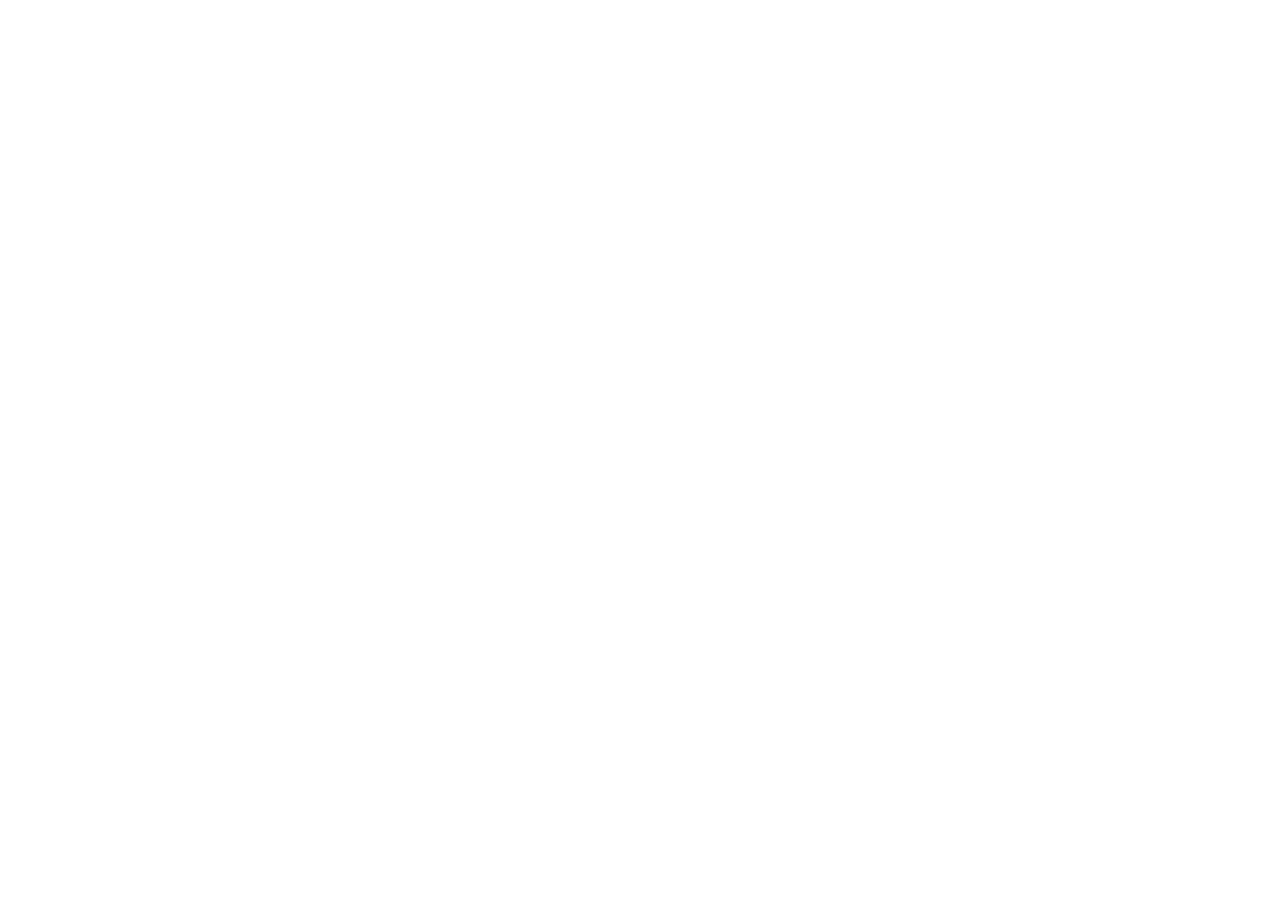
==== index.html @ 1734cef4 "added site resourse" ====
<!DOCTYPE html>
<html lang="en">
<head>
    <meta charset="UTF-8">
    <meta http-equiv="X-UA-Compatible" content="IE=edge">
    <meta name="viewport" content="width=device-width, initial-scale=1.0">
    <title>Toma Fashion House</title>
    <link rel="stylesheet" href="style.css">
</head>
<body>
    
</body>
</html>
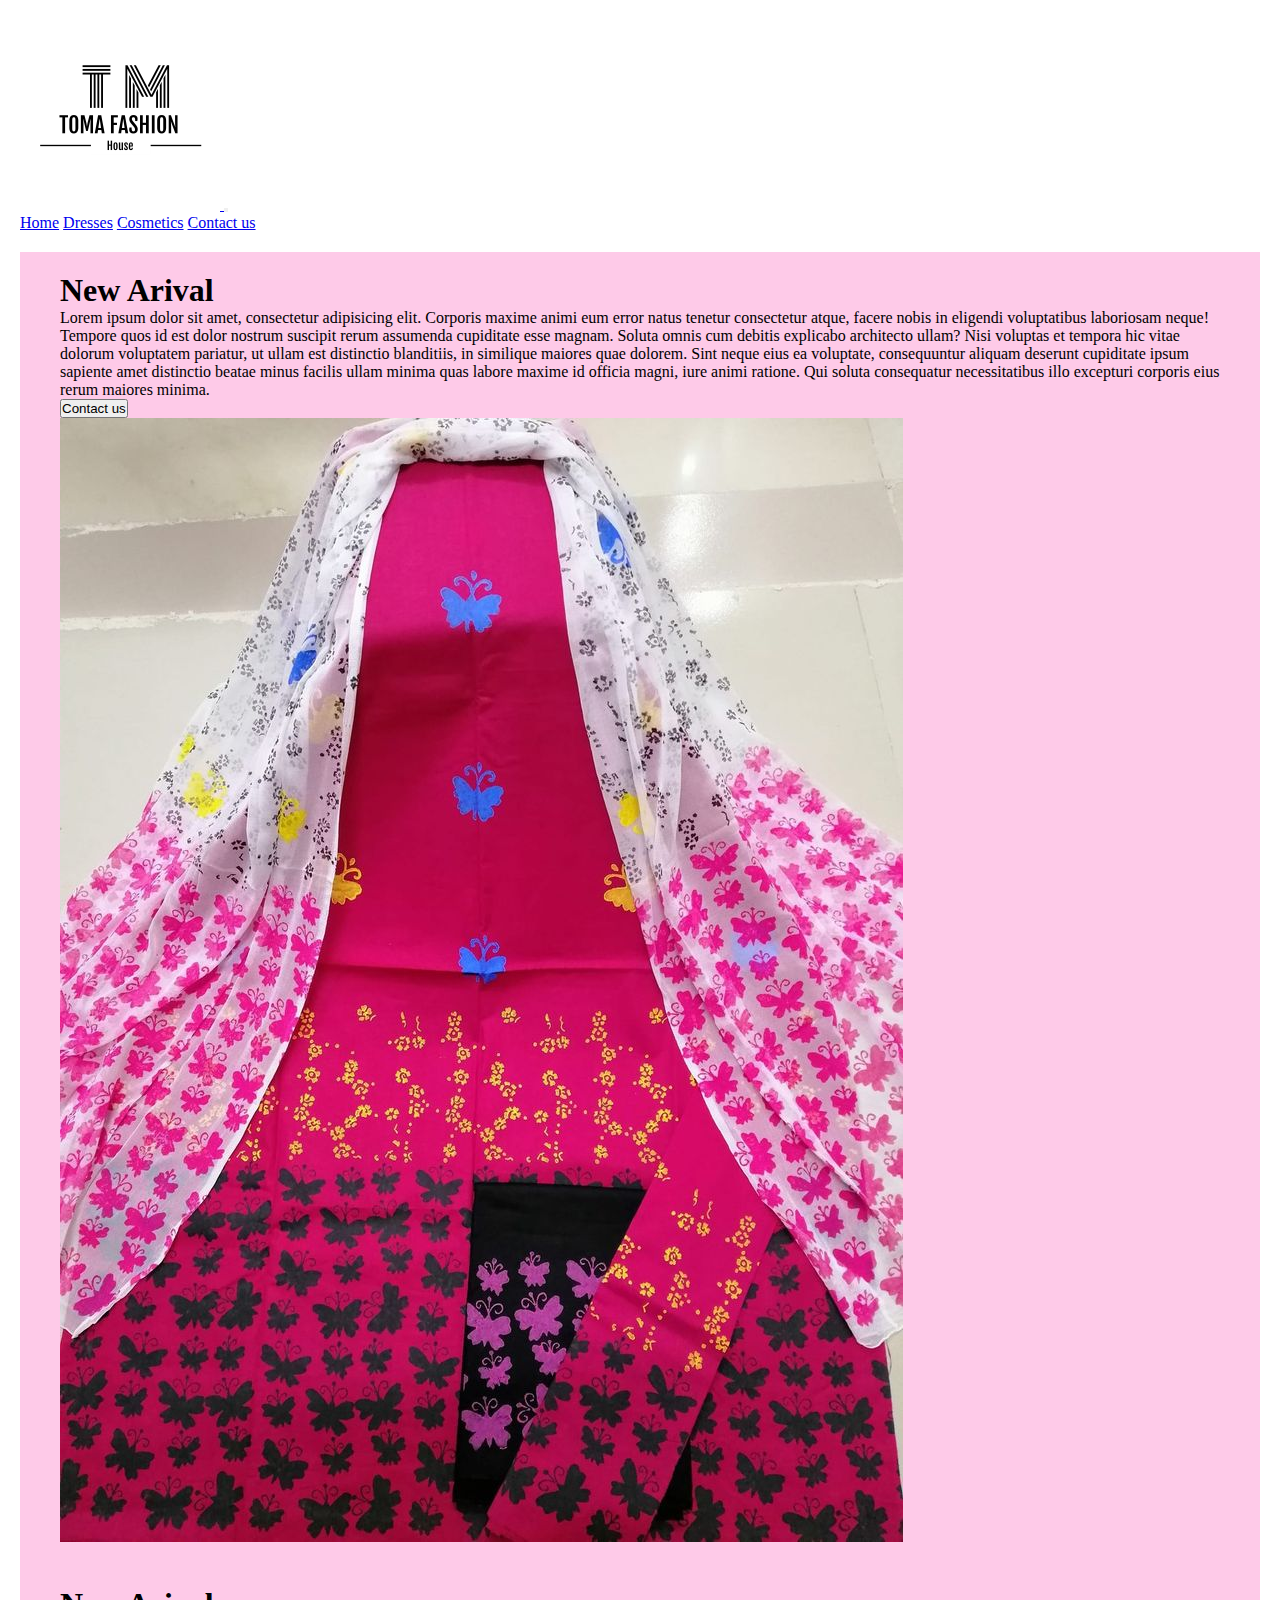
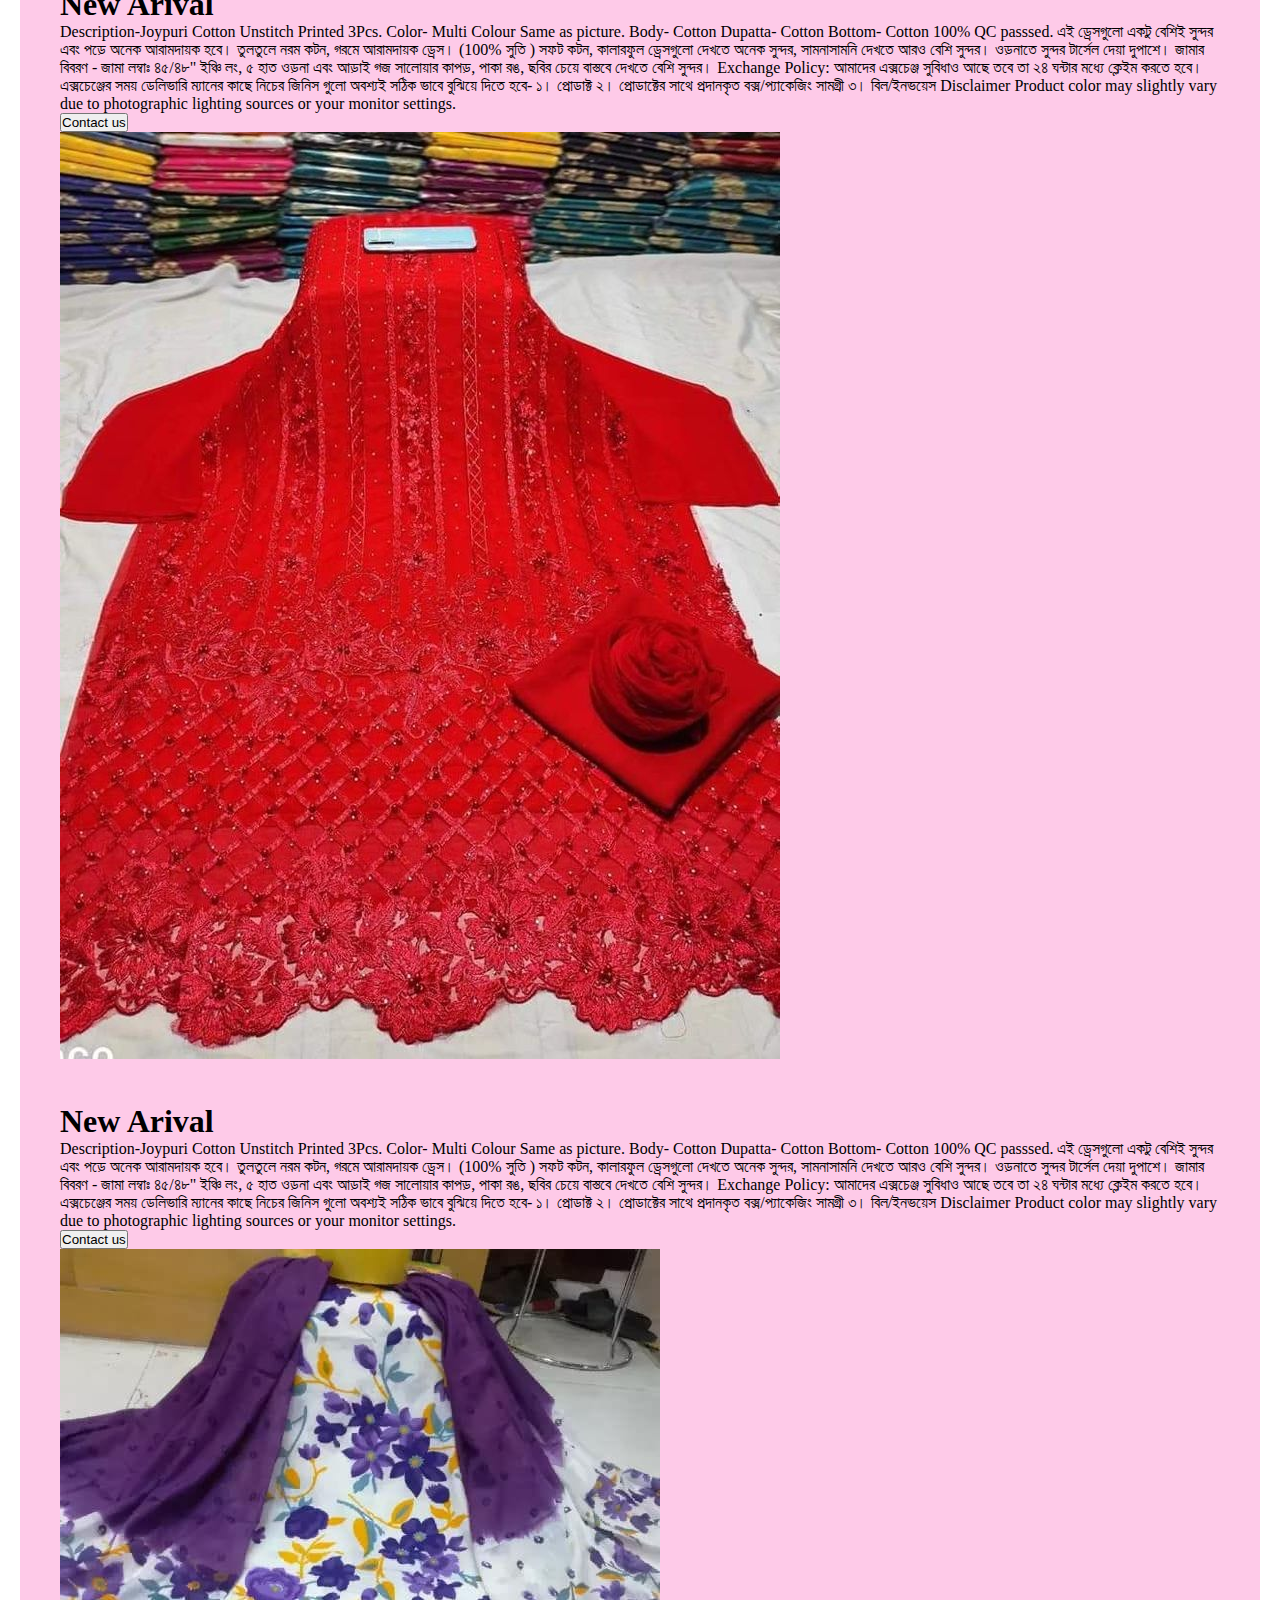
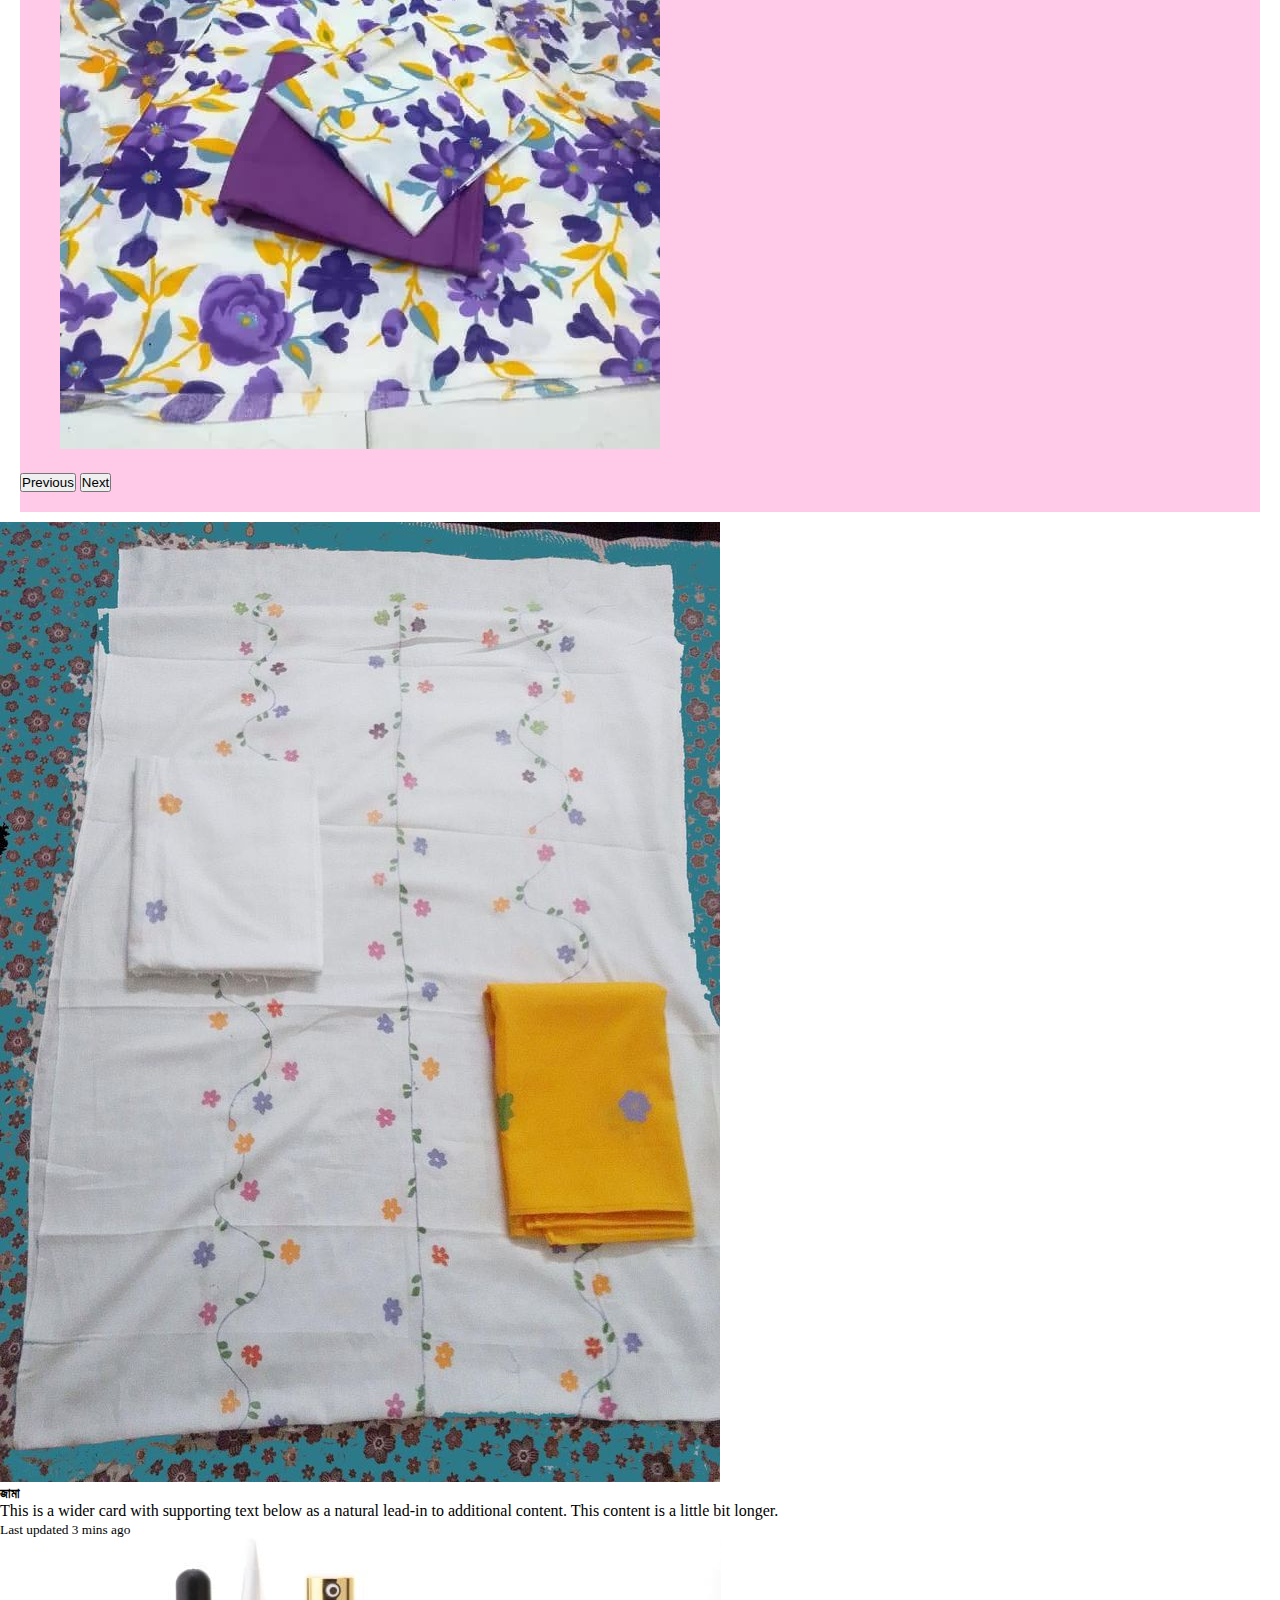
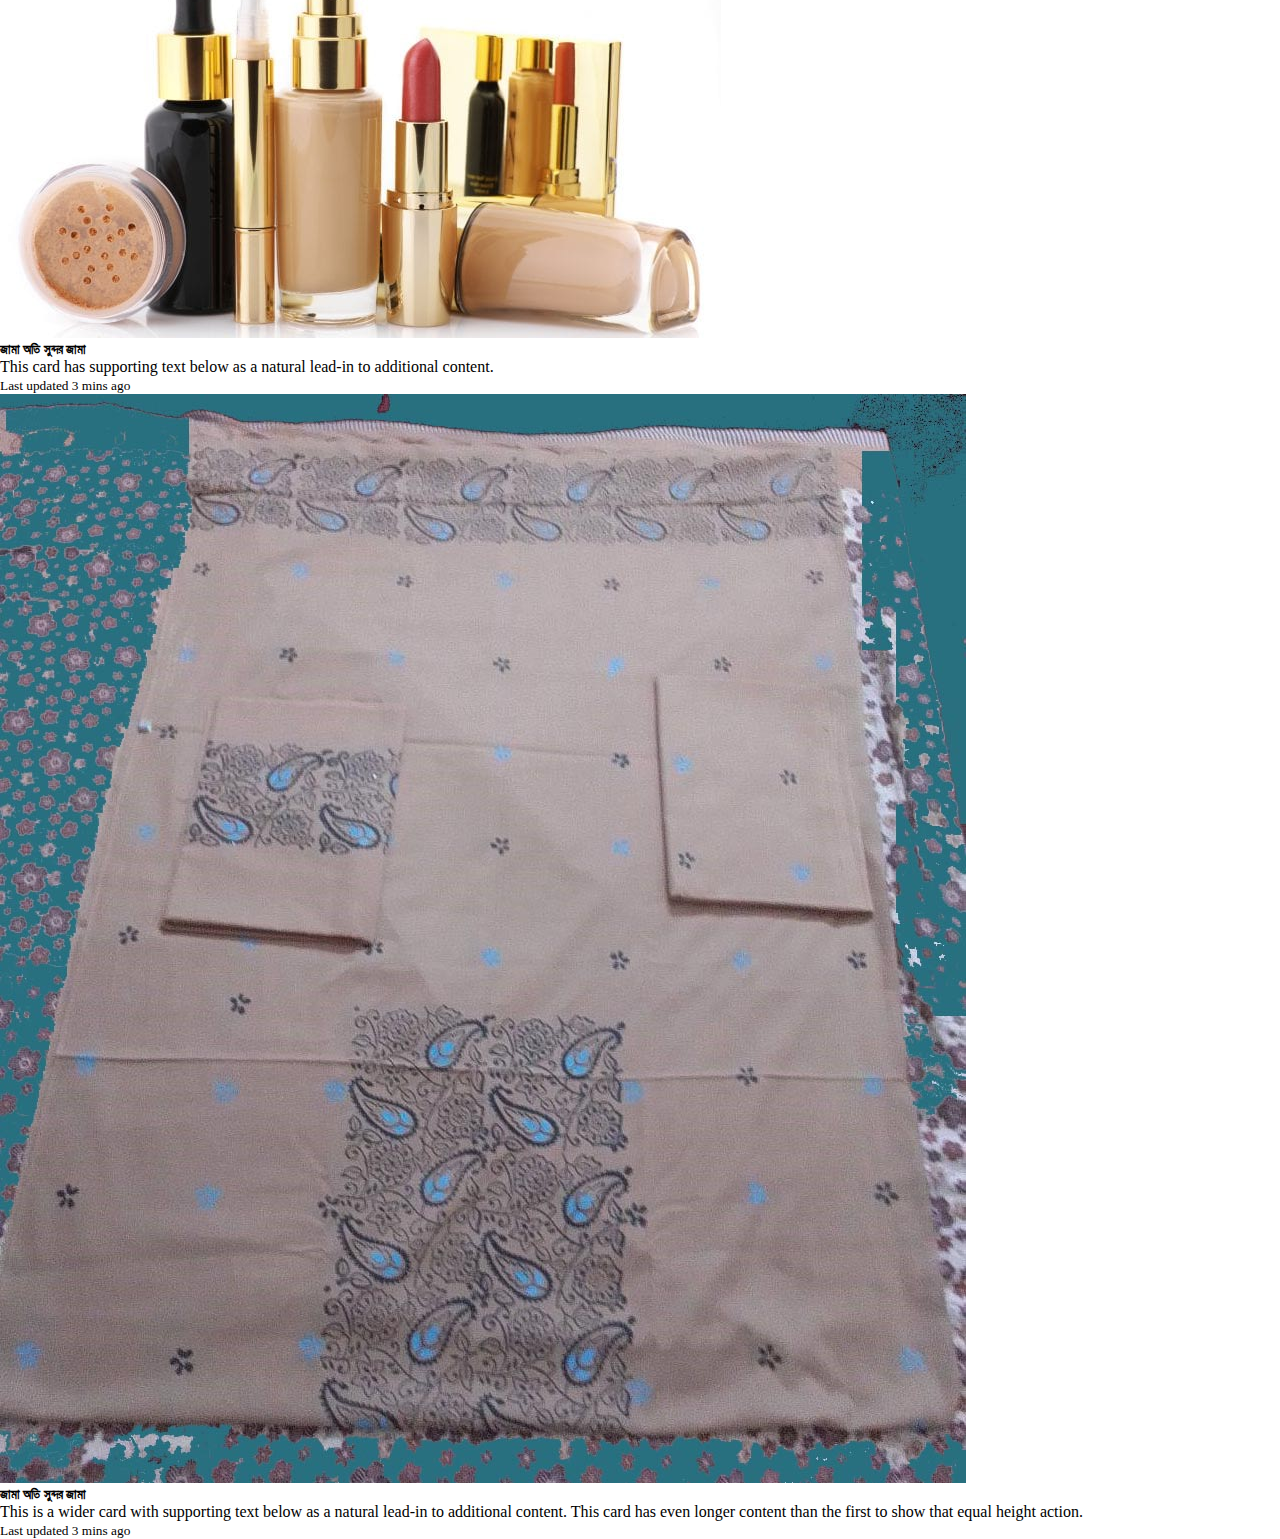
==== commit e1bbf1d8: "first part" ====
--- a/index.html
+++ b/index.html
@@ -5,9 +5,126 @@
     <meta http-equiv="X-UA-Compatible" content="IE=edge">
     <meta name="viewport" content="width=device-width, initial-scale=1.0">
     <title>Toma Fashion House</title>
+    <link href="https://cdn.jsdelivr.net/npm/bootstrap@5.1.1/dist/css/bootstrap.min.css" rel="stylesheet" integrity="sha384-F3w7mX95PdgyTmZZMECAngseQB83DfGTowi0iMjiWaeVhAn4FJkqJByhZMI3AhiU" crossorigin="anonymous">
     <link rel="stylesheet" href="style.css">
 </head>
 <body>
+    <!--Nav bar uporer part Start-->
+<div class="container">
+    <nav class="navbar navbar-expand-lg navbar-light bg-light">
+        <div class="container-fluid">
+          <a class="navbar-brand" href="index.html">
+              <img src="./images/logo1.png" alt="">
+          </a>
+          <button class="navbar-toggler" type="button" data-bs-toggle="collapse" data-bs-target="#navbarNavAltMarkup" aria-controls="navbarNavAltMarkup" aria-expanded="false" aria-label="Toggle navigation">
+            <span class="navbar-toggler-icon"></span>
+          </button>
+          <div class="collapse navbar-collapse" id="navbarNavAltMarkup">
+            <div class="navbar-nav">
+              <a class="nav-link active" aria-current="page" href="#">Home</a>
+              <a class="nav-link" href="features.html">Dresses</a>
+              <a class="nav-link" href="cosmetics.html">Cosmetics</a>
+              <a class="nav-link" href="contact-us.html">Contact us</a>
+              
+            </div>
+          </div>
+        </div>
+      </nav>
+</div>
+<!--Nav bar End-->
+                       
+
+                    <!--Running image Start-->
+<div class="container">
+    <div id="carouselExampleControls" class="carousel slide orange-bg" data-bs-ride="carousel">
+        <div class="carousel-inner">
+          <div class="carousel-item active">
+            <div class="row d-flex align-items-center">
+                <div class="col-md-7">
+                      <h1>New Arival</h1>  
+                      <p>Lorem ipsum dolor sit amet, consectetur adipisicing elit. Corporis maxime animi eum error natus tenetur consectetur atque, facere nobis in eligendi voluptatibus laboriosam neque! Tempore quos id est dolor nostrum suscipit rerum assumenda cupiditate esse magnam. Soluta omnis cum debitis explicabo architecto ullam? Nisi voluptas et tempora hic vitae dolorum voluptatem pariatur, ut ullam est distinctio blanditiis, in similique maiores quae dolorem. Sint neque eius ea voluptate, consequuntur aliquam deserunt cupiditate ipsum sapiente amet distinctio beatae minus facilis ullam minima quas labore maxime id officia magni, iure animi ratione. Qui soluta consequatur necessitatibus illo excepturi corporis eius rerum maiores minima.</p>
+                        <a href="contact-us.html"> <button type="button" class="btn btn-success">Contact us</button></a>
+                </div>
+                <div class="col-md-5">
+                    <img src="./images/under nav/under nav 1.jpg" class="d-block w-100" alt="...">
+                </div>
+            </div>
+          </div>
+          <div class="carousel-item">
+            <div class="row d-flex align-items-center">
+                <div class="col-md-7">
+                    <h1>New Arival</h1>  
+                      <p>Description-Joypuri Cotton Unstitch Printed 3Pcs. Color- Multi Colour Same as picture. Body- Cotton Dupatta- Cotton Bottom- Cotton 100% QC passsed. এই ড্রেসগুলো একটু বেশিই সুন্দর এবং পড়ে অনেক আরামদায়ক হবে। তুলতুলে নরম কটন, গরমে আরামদায়ক ড্রেস। (100% সুতি ) সফট কটন, কালারফুল ড্রেসগুলো দেখতে অনেক সুন্দর, সামনাসামনি দেখতে আরও বেশি সুন্দর। ওড়নাতে সুন্দর টার্সেল দেয়া দুপাশে। জামার বিবরণ - জামা লম্বাঃ ৪৫/৪৮" ইঞ্চি লং, ৫ হাত ওড়না এবং আড়াই গজ সালোয়ার কাপড়, পাকা রঙ, ছবির চেয়ে বাস্তবে দেখতে বেশি সুন্দর।
+                        Exchange Policy: আমাদের এক্সচেঞ্জ সুবিধাও আছে তবে তা ২৪ ঘন্টার মধ্যে ক্লেইম করতে হবে। এক্সচেঞ্জের সময় ডেলিভারি ম্যানের কাছে নিচের জিনিস গুলো অবশ্যই সঠিক ভাবে বুঝিয়ে দিতে হবে- ১। প্রোডাক্ট ২। প্রোডাক্টের সাথে প্রদানকৃত বক্স/প্যাকেজিং সামগ্রী ৩। বিল/ইনভয়েস
+                        Disclaimer Product color may slightly vary due to photographic lighting sources or your monitor settings.</p>
+                        <button type="button" class="btn btn-success">Contact us</button>
+                </div>
+                <div class="col-md-5">
+                    <img src="./images/under nav/under nav 3.jpg" class="d-block w-100" alt="...">
+                </div>
+            </div>
+          </div>
+          <div class="carousel-item">
+           <div class="row d-flex align-items-center">
+               <div class="col-md-7">
+                <h1>New Arival</h1>  
+                <p>Description-Joypuri Cotton Unstitch Printed 3Pcs. Color- Multi Colour Same as picture. Body- Cotton Dupatta- Cotton Bottom- Cotton 100% QC passsed. এই ড্রেসগুলো একটু বেশিই সুন্দর এবং পড়ে অনেক আরামদায়ক হবে। তুলতুলে নরম কটন, গরমে আরামদায়ক ড্রেস। (100% সুতি ) সফট কটন, কালারফুল ড্রেসগুলো দেখতে অনেক সুন্দর, সামনাসামনি দেখতে আরও বেশি সুন্দর। ওড়নাতে সুন্দর টার্সেল দেয়া দুপাশে। জামার বিবরণ - জামা লম্বাঃ ৪৫/৪৮" ইঞ্চি লং, ৫ হাত ওড়না এবং আড়াই গজ সালোয়ার কাপড়, পাকা রঙ, ছবির চেয়ে বাস্তবে দেখতে বেশি সুন্দর।
+                  Exchange Policy: আমাদের এক্সচেঞ্জ সুবিধাও আছে তবে তা ২৪ ঘন্টার মধ্যে ক্লেইম করতে হবে। এক্সচেঞ্জের সময় ডেলিভারি ম্যানের কাছে নিচের জিনিস গুলো অবশ্যই সঠিক ভাবে বুঝিয়ে দিতে হবে- ১। প্রোডাক্ট ২। প্রোডাক্টের সাথে প্রদানকৃত বক্স/প্যাকেজিং সামগ্রী ৩। বিল/ইনভয়েস
+                  Disclaimer Product color may slightly vary due to photographic lighting sources or your monitor settings.</p>
+                  <button type="button" class="btn btn-success">Contact us</button>
+               </div>
+               <div class="col-md-5">
+                <img src="./images/under nav/under nav 2.jpg" class="d-block w-100" alt="...">
+               </div>
+           </div>
+          </div>
+        </div>
+        <button class="carousel-control-prev" type="button" data-bs-target="#carouselExampleControls" data-bs-slide="prev">
+          <span class="carousel-control-prev-icon" aria-hidden="true"></span>
+          <span class="visually-hidden">Previous</span>
+        </button>
+        <button class="carousel-control-next" type="button" data-bs-target="#carouselExampleControls" data-bs-slide="next">
+          <span class="carousel-control-next-icon" aria-hidden="true"></span>
+          <span class="visually-hidden">Next</span>
+        </button>
+      </div>
+</div>
+<!--Running Image End-->
+
+<div>
+    <div class="card-group">
+        <div class="card">
+          <img src="./images/dress item/dress item 1.jpg" class="card-img-top" alt="...">
+          <div class="card-body">
+            <h5 class="card-title">জামা</h5>
+            <p class="card-text">This is a wider card with supporting text below as a natural lead-in to additional content. This content is a little bit longer.</p>
+            <p class="card-text"><small class="text-muted">Last updated 3 mins ago</small></p>
+          </div>
+        </div>
+        <div class="card">
+          <img src="./images/dress item/other1.jpg" class="card-img-top" alt="...">
+          <div class="card-body">
+            <h5 class="card-title">জামা অতি সুন্দর জামা</h5>
+            <p class="card-text">This card has supporting text below as a natural lead-in to additional content.</p>
+            <p class="card-text"><small class="text-muted">Last updated 3 mins ago</small></p>
+          </div>
+        </div>
+        <div class="card">
+          <img src="./images/dress item/dress-item 2.jpg" class="card-img-top" alt="...">
+          <div class="card-body">
+            <h5 class="card-title">জামা অতি সুন্দর জামা</h5>
+            <p class="card-text">This is a wider card with supporting text below as a natural lead-in to additional content. This card has even longer content than the first to show that equal height action.</p>
+            <p class="card-text"><small class="text-muted">Last updated 3 mins ago</small></p>
+          </div>
+        </div>
+      </div>
     
+</div>
+
+
+
+
+
+    <script src="https://cdn.jsdelivr.net/npm/bootstrap@5.1.1/dist/js/bootstrap.bundle.min.js" integrity="sha384-/bQdsTh/da6pkI1MST/rWKFNjaCP5gBSY4sEBT38Q/9RBh9AH40zEOg7Hlq2THRZ" crossorigin="anonymous"></script>
 </body>
 </html>--- a/style.css
+++ b/style.css
@@ -0,0 +1,17 @@
+*{
+    margin:0;
+    padding:0;
+}
+.orange-bg{
+    background-color: #fecae8;
+}
+.carousel-item{
+    padding: 20px 40px;
+}
+.container{
+    padding: 10px 20px;
+}
+#carouselExampleControls{
+    padding-bottom: 20px;
+
+}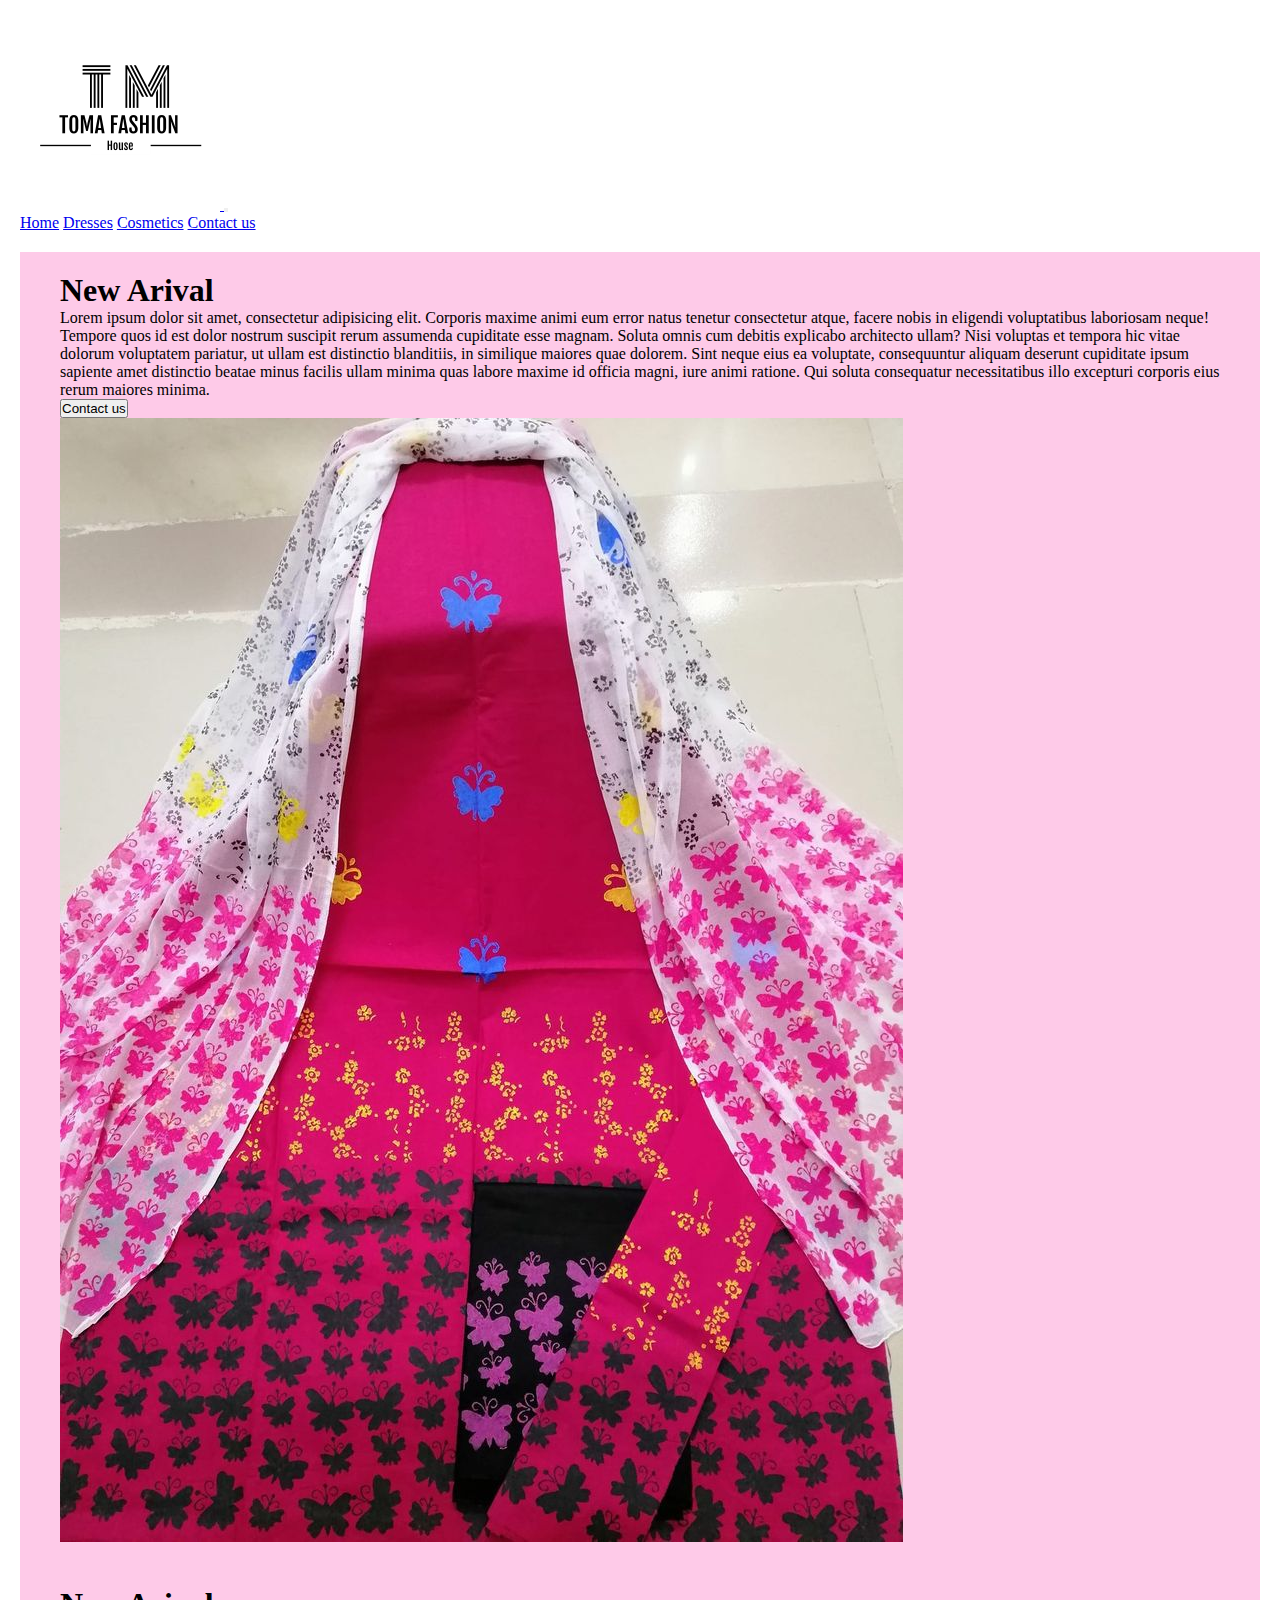
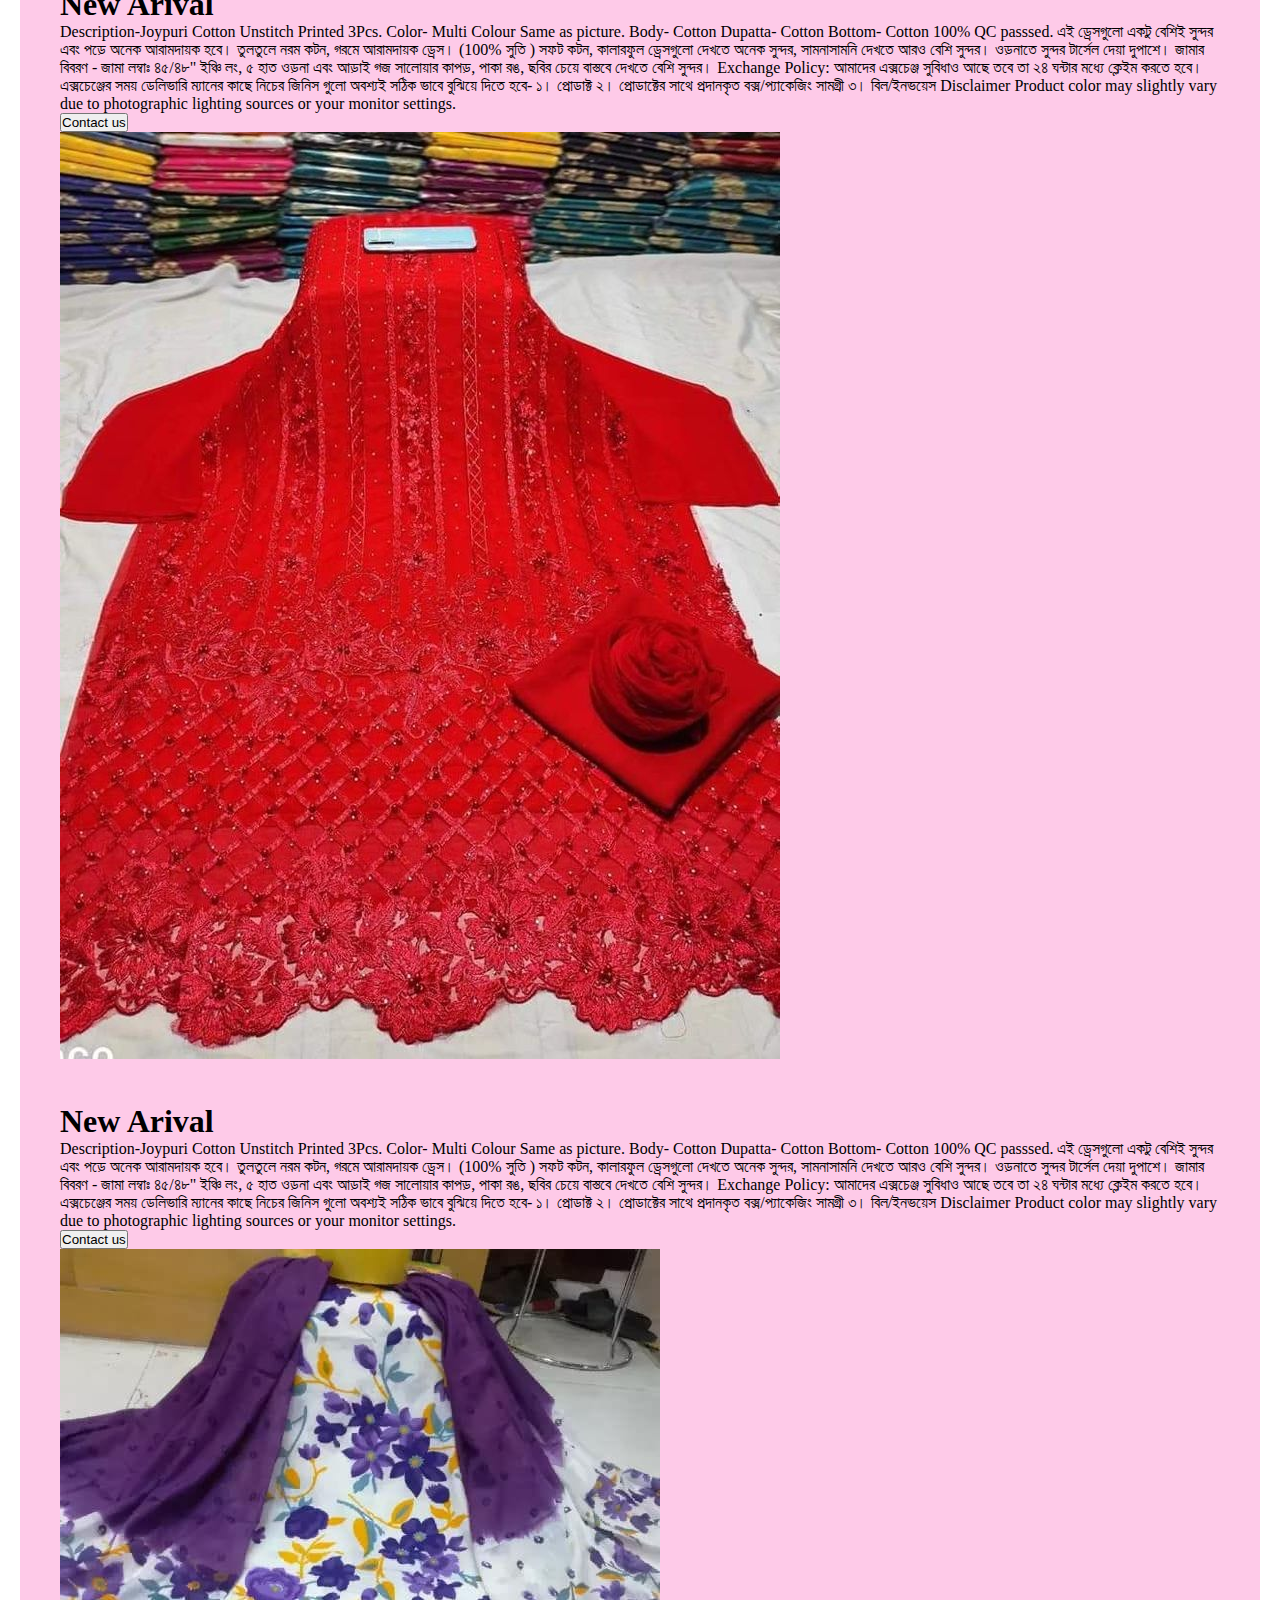
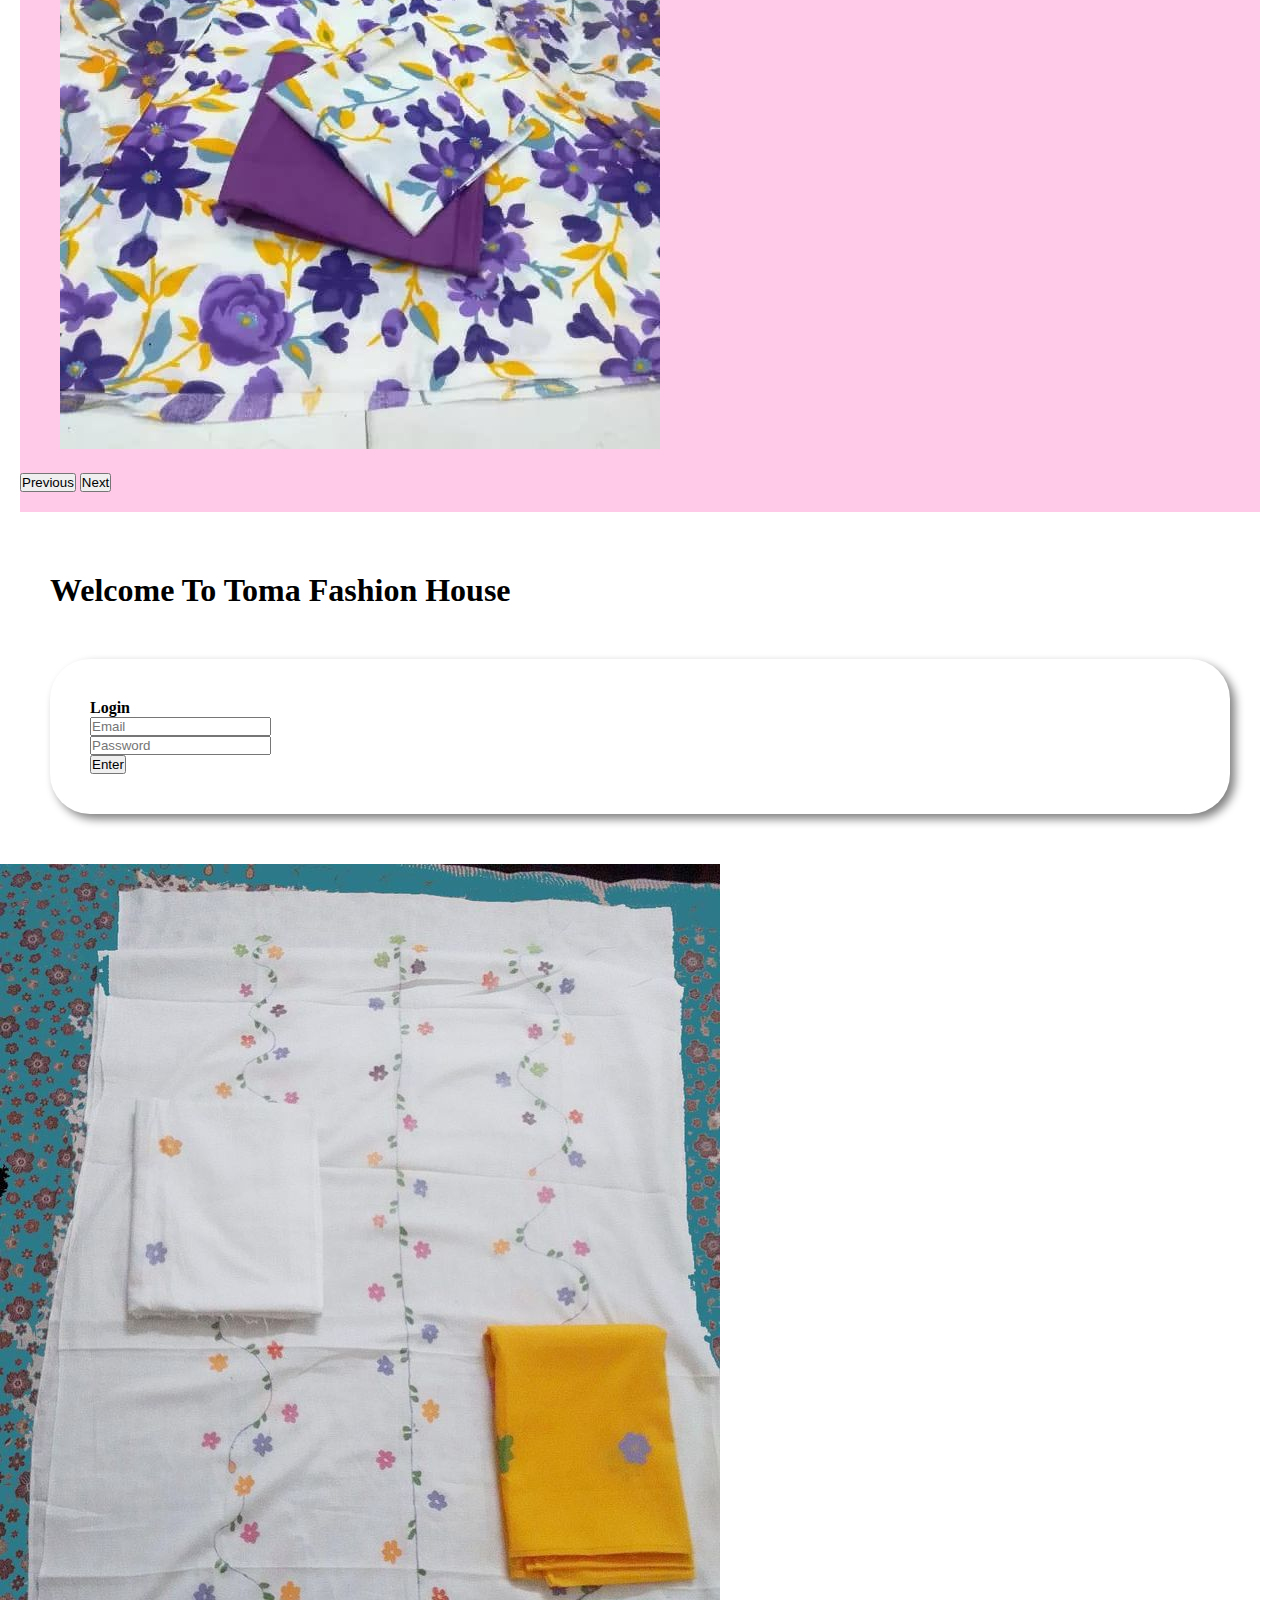
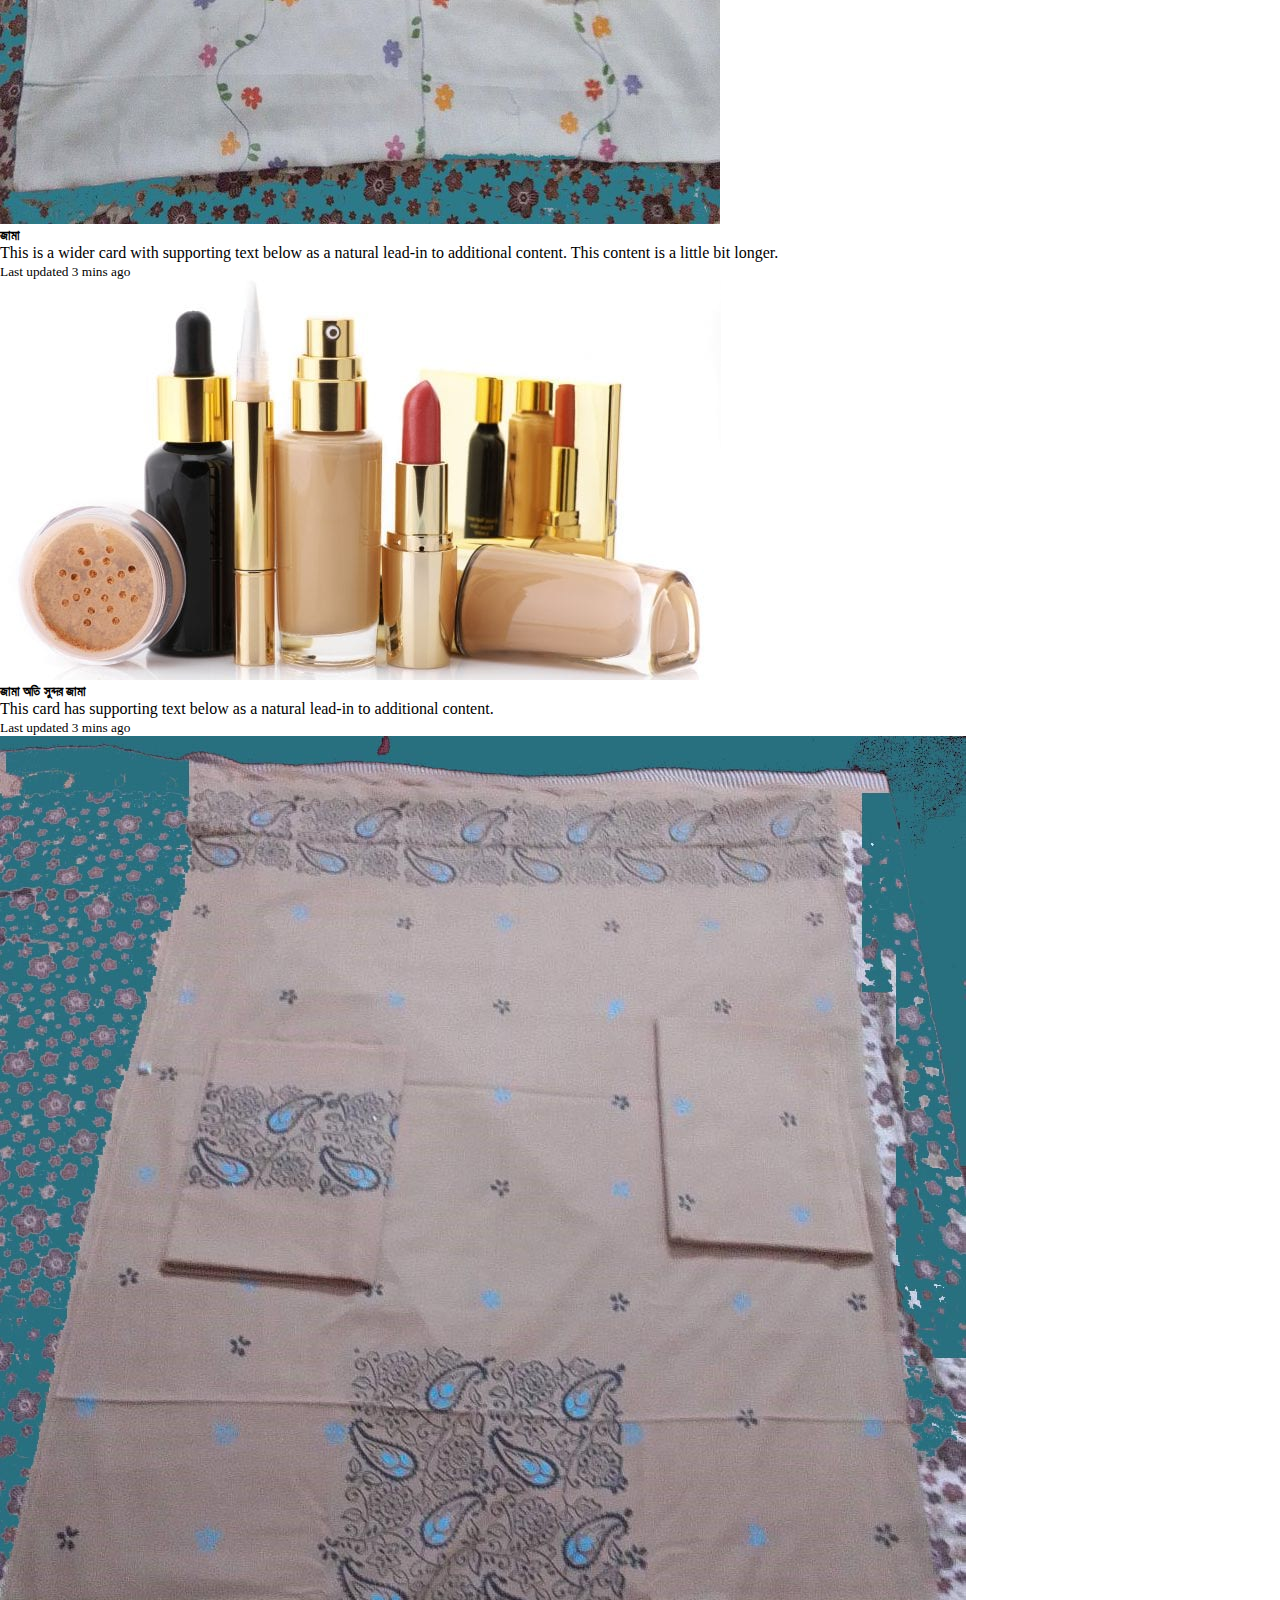
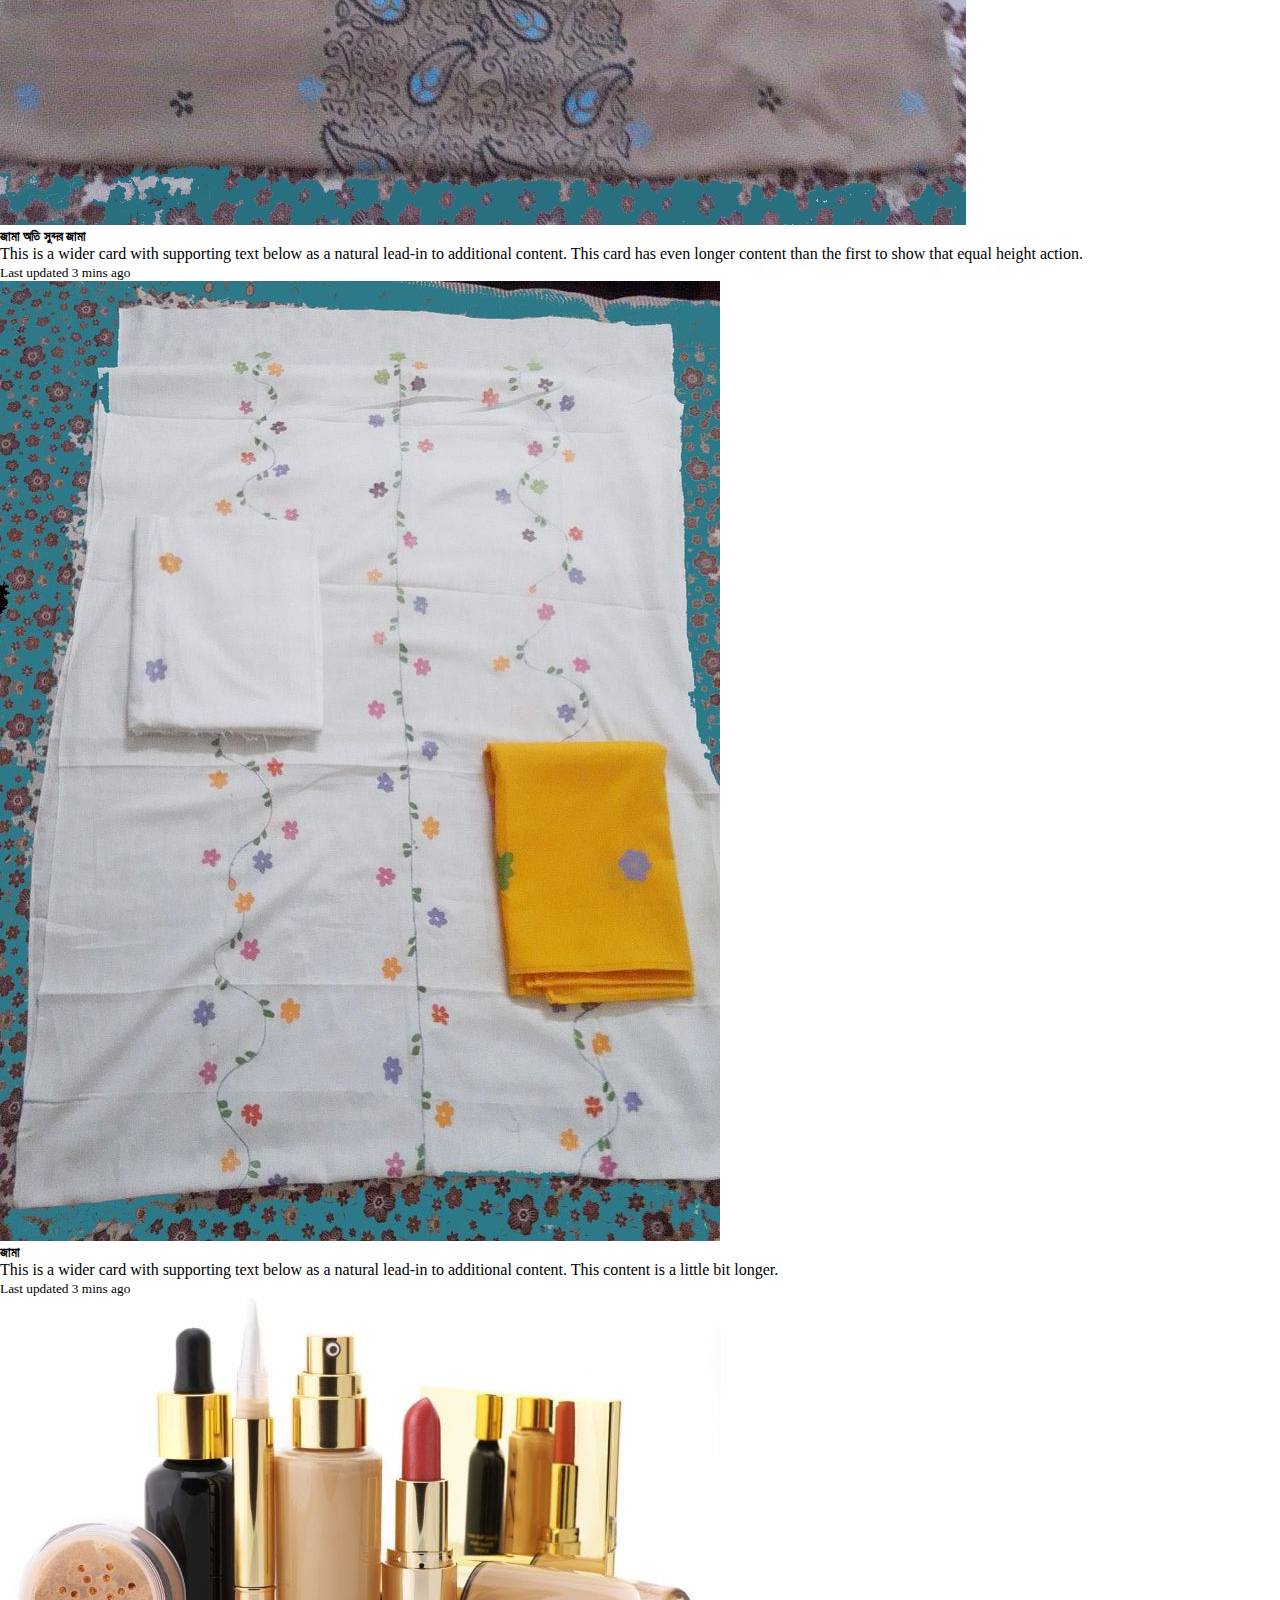
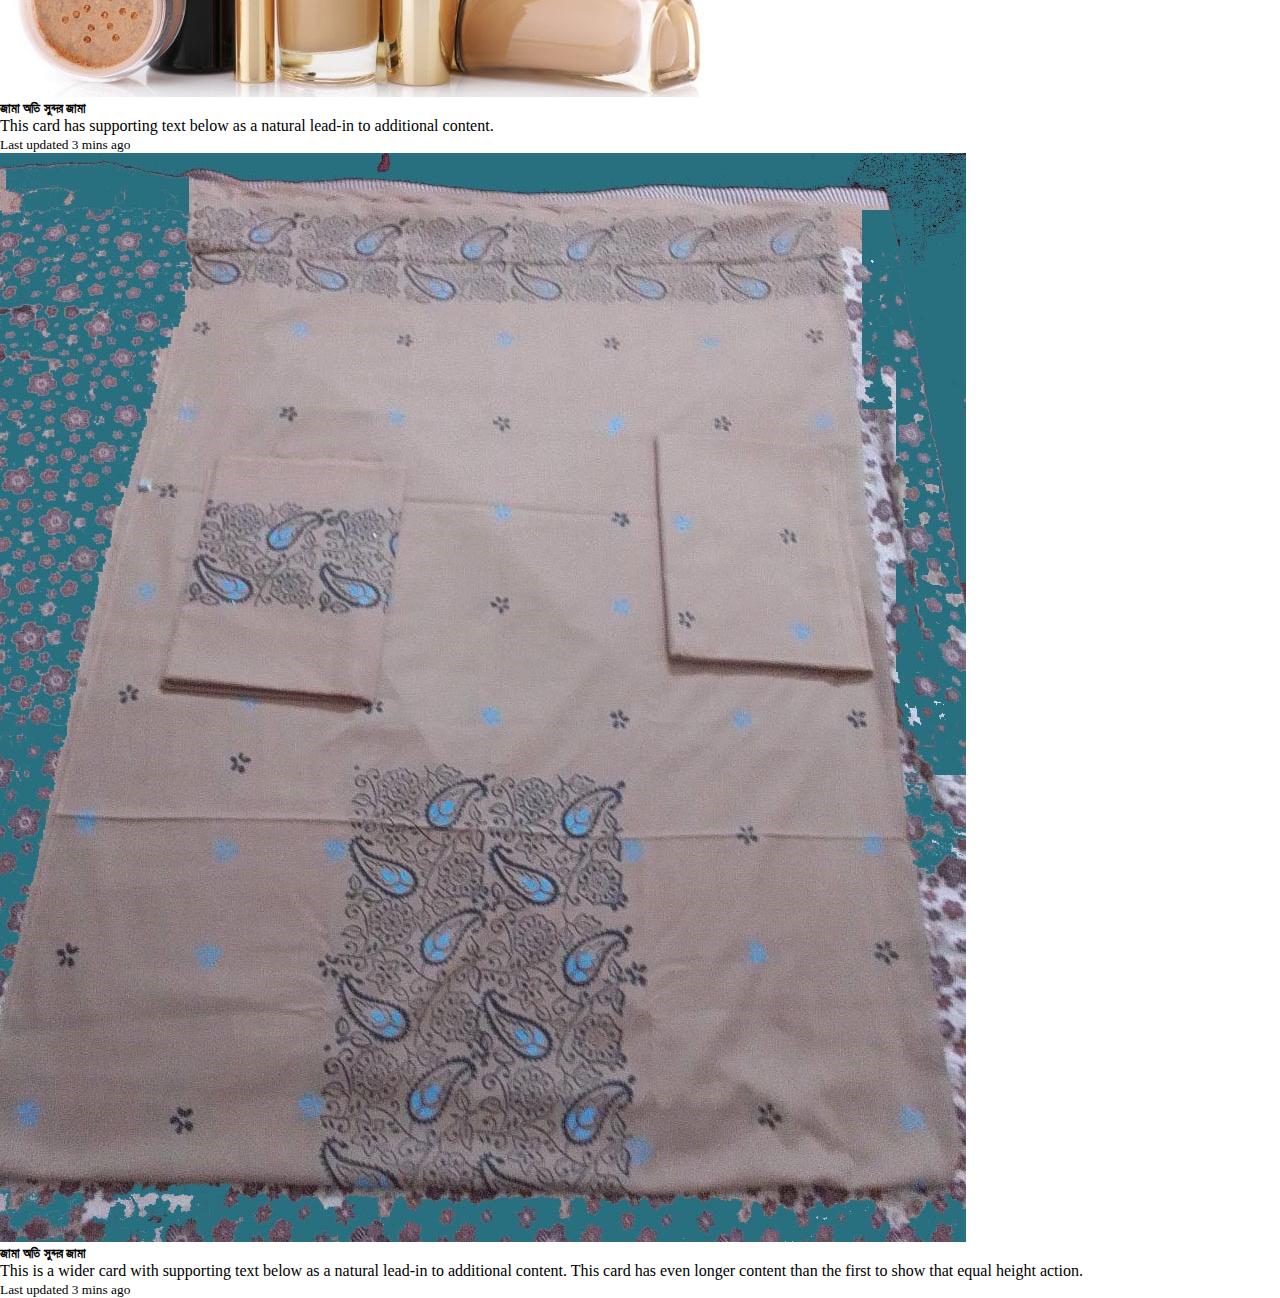
==== commit 0765f4e9: "email add koresi" ====
--- a/index.html
+++ b/index.html
@@ -91,6 +91,24 @@
 </div>
 <!--Running Image End-->
 
+                        <!--Login section Start-->
+
+ <div id="login-area">
+   <h1>
+     <div class="text-center">Welcome To Toma Fashion House</div>
+   </h1>
+   <div class="submit-area">
+     <h4>Login</h4>
+     <input type="text" class="form-control" placeholder="Email">
+     <br>
+     <input type="password"class="form-control" placeholder="Password">
+     <br>
+     <button class="btn btn-success">Enter</button>
+   </div>
+ </div>
+<!--Login section End-->
+
+
 <div>
     <div class="card-group">
         <div class="card">
@@ -120,6 +138,35 @@
       </div>
     
 </div>
+<div>
+  <div class="card-group">
+      <div class="card">
+        <img src="./images/dress item/dress item 1.jpg" class="card-img-top" alt="...">
+        <div class="card-body">
+          <h5 class="card-title">জামা</h5>
+          <p class="card-text">This is a wider card with supporting text below as a natural lead-in to additional content. This content is a little bit longer.</p>
+          <p class="card-text"><small class="text-muted">Last updated 3 mins ago</small></p>
+        </div>
+      </div>
+      <div class="card">
+        <img src="./images/dress item/other1.jpg" class="card-img-top" alt="...">
+        <div class="card-body">
+          <h5 class="card-title">জামা অতি সুন্দর জামা</h5>
+          <p class="card-text">This card has supporting text below as a natural lead-in to additional content.</p>
+          <p class="card-text"><small class="text-muted">Last updated 3 mins ago</small></p>
+        </div>
+      </div>
+      <div class="card">
+        <img src="./images/dress item/dress-item 2.jpg" class="card-img-top" alt="...">
+        <div class="card-body">
+          <h5 class="card-title">জামা অতি সুন্দর জামা</h5>
+          <p class="card-text">This is a wider card with supporting text below as a natural lead-in to additional content. This card has even longer content than the first to show that equal height action.</p>
+          <p class="card-text"><small class="text-muted">Last updated 3 mins ago</small></p>
+        </div>
+      </div>
+    </div>
+  
+</div>
 
 
 
--- a/style.css
+++ b/style.css
@@ -14,4 +14,13 @@
 #carouselExampleControls{
     padding-bottom: 20px;
 
+}
+#login-area{
+    margin: 50px;
+}
+.submit-area{
+    margin-top: 50px;
+    padding: 40px;
+    border-radius: 40px;
+    box-shadow: 5px 5px 10px gray;
 }